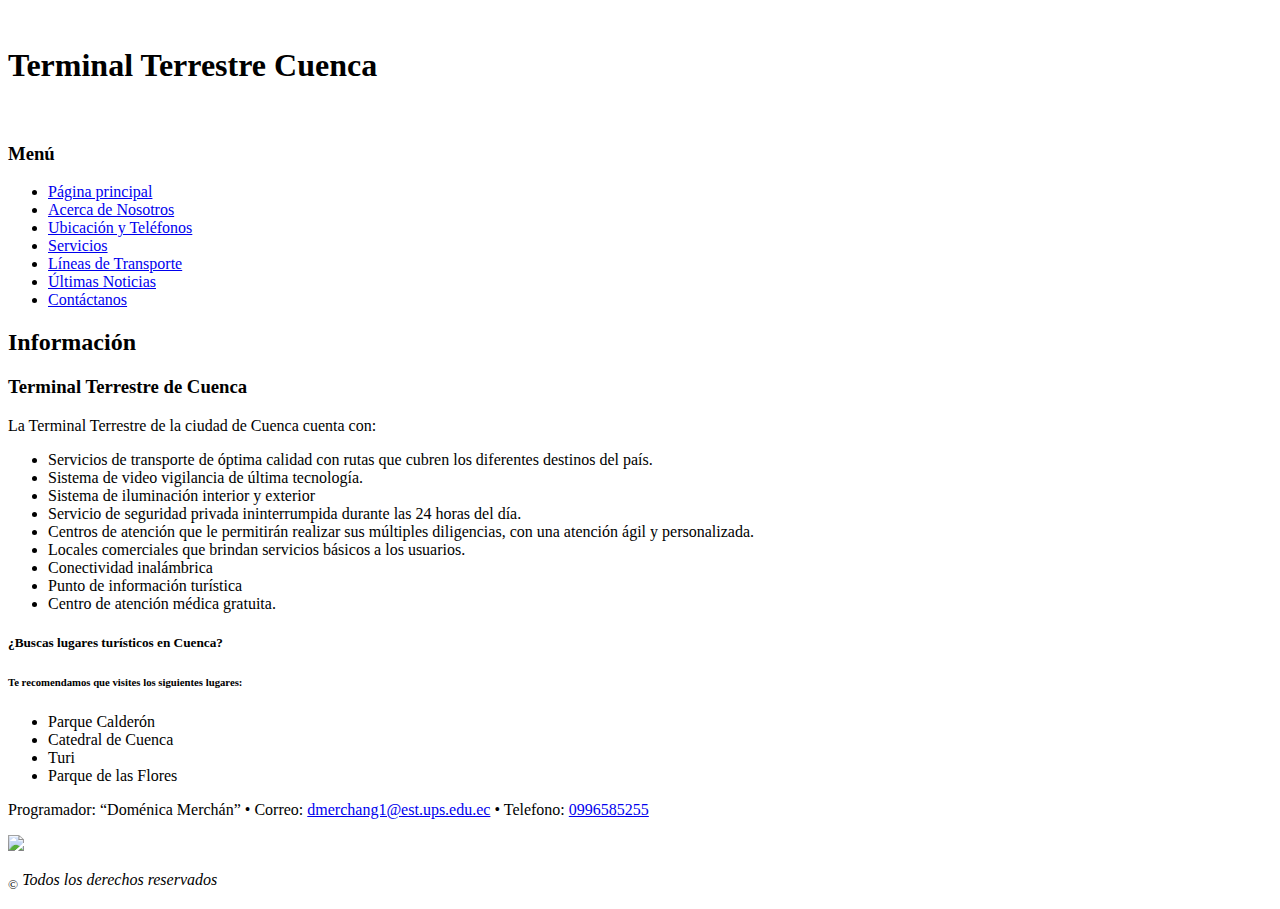
==== index.html @ 37ec062b "se agregan las páginas de la Práctica 01" ====
<!DOCTYPE html>
<html lang="es">
<head>
	<meta charset="utf-8">
	<title>Terminal Terrestre Cuenca</title>
  <link rel="stylesheet" type="text/css" href="css/style.css">
  <link rel="stylesheet" type="text/css" href="css/tres.css">
</head>

<body>

  <header id="top">
    <div>
      <br>
      <h1>Terminal Terrestre Cuenca</h1>
      <br>
    </div>
  </header>

  <nav>
    <h3>Menú</h3>
    <ul>
      <li><a href="index.html">Página principal</a></li>
      <li><a href="about.html">Acerca de Nosotros</a></li>
      <li><a href="ubicacion.html">Ubicación y Teléfonos</a></li>
      <li><a href="servicios.html">Servicios</a></li>
      <li><a href="lineas.html">Líneas de Transporte</a></li>
      <li><a href="noticias.html">Últimas Noticias</a></li>
      <li><a href="contact.html">Contáctanos</a></li>
    </ul>
  </nav>

    <div id="seccion">
      <section >
        <h2>Información</h2>
        <article>
          <h3>Terminal Terrestre de Cuenca</h3>
          <p>
            La Terminal Terrestre de la ciudad de Cuenca cuenta con:
          </p>
          <ul>
            <li>Servicios de transporte de óptima calidad con rutas que cubren los diferentes destinos del país.</li>
            <li>Sistema de video vigilancia de última tecnología.</li>
            <li>Sistema de iluminación interior y exterior</li>
            <li>Servicio de seguridad privada ininterrumpida durante las 24 horas del día.</li>
            <li>Centros de atención que le permitirán realizar sus múltiples diligencias, con una atención ágil y personalizada.</li>
            <li>Locales comerciales que brindan servicios básicos a los usuarios.</li>
            <li>Conectividad inalámbrica</li>
            <li>Punto de información turística</li>
            <li>Centro de atención médica gratuita.</li>
          </ul>
        </article>

        <div class="aside">
          <aside>
            <h5>¿Buscas lugares turísticos en Cuenca?</h5>
            <h6>Te recomendamos que visites los siguientes lugares:</h6>
            <ul>
              <li>Parque Calderón</li>
              <li>Catedral de Cuenca</li>
              <li>Turi</li>
              <li>Parque de las Flores</li>
            </ul>
          </aside>
        </div>

      </section>
    </div>

	<footer>
    <div id="pie">
    <p>
        Programador: <q>Doménica Merchán</q> &#8226; 
        Correo: <a href="mailto:dmerchang1@est.ups.edu.ec">dmerchang1@est.ups.edu.ec</a> &#8226;
        Telefono: <a href="tel:0996585255">0996585255</a>
    </p>
    <img style="width: 150px" src="images/ups.png">
    <p><sub>&#169;</sub><em> Todos los derechos reservados</em></p>
    </div>
  </footer>
</body>
</html>
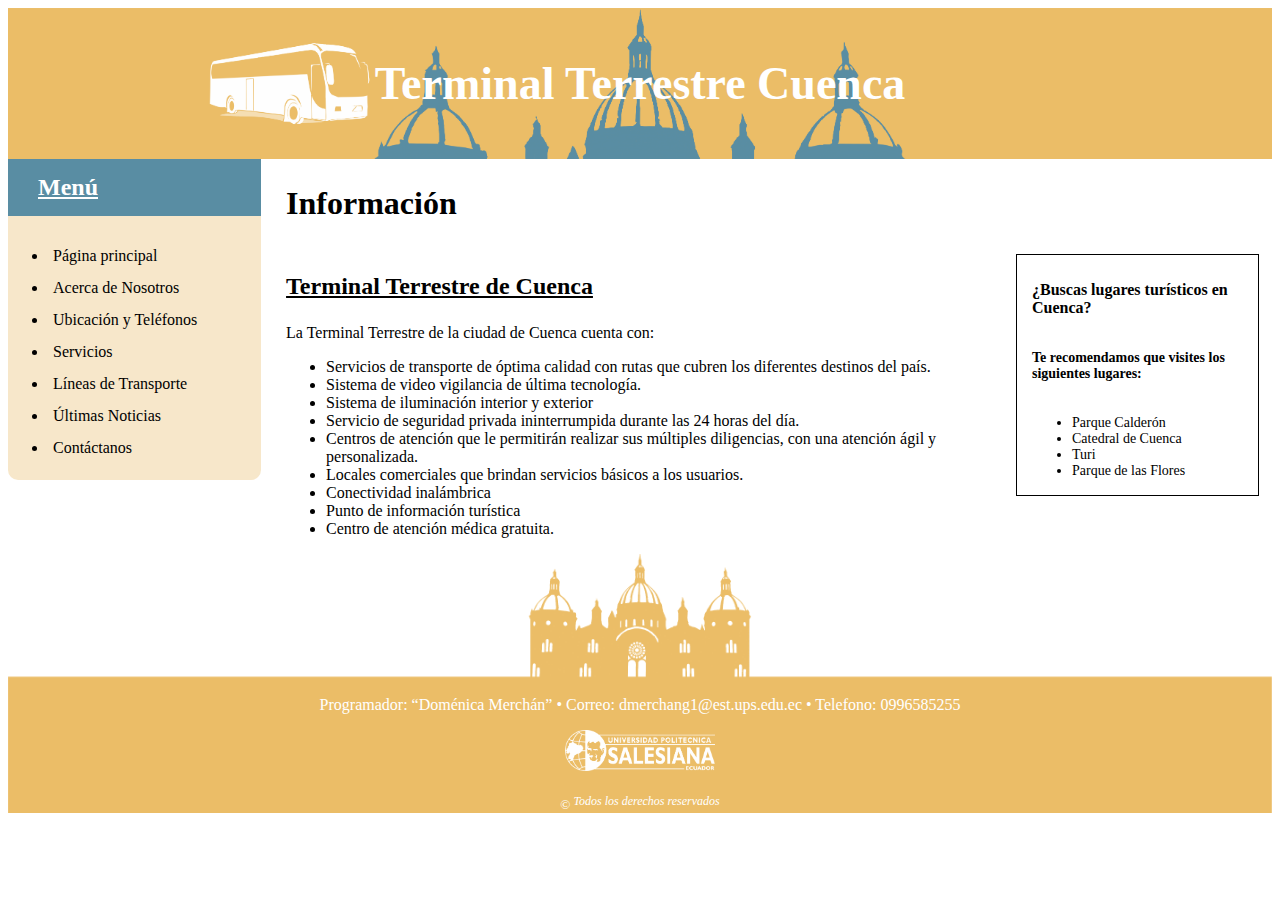
==== commit 0baad1c5: "se agrega la nueva página en el menú de las demás páginas" ====
--- a/index.html
+++ b/index.html
@@ -8,7 +8,7 @@
 </head>
 
 <body>
-
+ 
   <header id="top">
     <div>
       <br>
--- a/css/style.css
+++ b/css/style.css
@@ -0,0 +1,180 @@
+* {
+	font-family: Times;
+}
+
+a {
+	text-decoration-line: none;
+	text-decoration: none;
+	color: black;
+}
+
+a:hover {
+	font-weight: bold;
+}
+
+aside {
+	border: 0.1px solid;
+	padding: 0px 15px;
+	margin-top: 5px;
+}
+
+aside li {
+	font-size: 14px;
+}
+
+img {
+	max-width: 100%;
+}
+
+footer {
+	text-align: center;
+	clear: both;
+	background-image: url("../images/catedral2.png");
+	background-size: 100%;
+	background-repeat: no-repeat;
+	background-position: top;
+	color: white;
+}
+
+footer a {
+	color: white !important; 
+}
+
+footer em {
+	font-size: 12px;
+}
+
+form {
+	margin: 50px 70px 10px 0px;
+	padding: 10px;
+	border: 0.5px solid;
+	border-radius: 10px;
+	text-align: center;
+}
+
+form h4 {
+	display: inline;
+	margin: 30px 10px;
+}
+
+form button {
+	font-size: 18px;
+	border-radius: 5px;
+	background-color: rgb(89, 141, 163);
+	color: white;
+	width: 100px;
+}
+
+td input {
+	width: 500px;
+	padding-top: 10px;
+}
+
+h1 {
+	font-size: 46px;
+}
+
+h2 {
+	font-size: 32px;
+}
+
+h3 {
+	font-size: 24px;
+	text-decoration: underline;
+}
+
+h4 {
+	font-size: 20px;
+}
+
+h5 {
+	font-size: 16px;
+}
+
+h6 {
+	font-size: 14px;
+}
+
+header div {
+	width: 100%;
+}
+
+header h1 {
+	color: white;
+	text-align: center;
+}
+
+header img {
+	width: 150px;
+	float: left;
+	padding: 20px 0px 0px 50px;
+}
+
+nav {
+	background-color:  rgba(230, 177, 78, 0.3);
+	border-bottom-left-radius: 10px;
+	border-bottom-right-radius: 10px;
+}
+
+nav a {
+	padding: 7px 5px;
+	width: 90%;
+	display: block;	
+}
+
+nav a:active {
+	background-color: rgb(230, 177, 78);
+	color: white;
+}
+
+nav h3 {
+	background-color: rgb(89, 141, 163);
+	padding: 15px 30px;
+	margin-top: 0px;
+	color: white;
+}
+
+nav li:active {
+	background-color: rgb(230, 177, 78);
+	color: white;
+}
+
+tr, th, td {
+	border: 0.3px solid;
+}
+
+#tabla1 {
+	border: 0.3px solid;
+	text-align: center;
+	width: auto;
+}
+
+#tabla2 td {
+	border: none;
+	padding: 5px;
+}
+
+#tabla2 tr {
+	border: none;
+}
+
+#tabla2 th {
+	border: none;
+}
+
+#top {
+	background-image: url(../images/top2.png);
+	background-size: cover;
+	background-repeat: no-repeat;
+	background-position: top;
+}
+
+#pie {
+	padding-top: 10%
+}
+
+
+.VidNoticia {
+	width: 560px;
+	height: 315px;
+}--- a/css/tres.css
+++ b/css/tres.css
@@ -0,0 +1,27 @@
+nav {
+	clear: both;
+	float: left;
+	width: 20%;
+}
+
+article {
+	float: left;
+	width: 73%;
+	margin-right: 2%;
+}
+
+.aside {
+	float: left;
+	width: 25%;
+}
+
+#seccion header {
+	width: 100%;
+	clear: both;
+}
+
+#seccion {
+	float: left;
+	width: 77%;
+	margin-left: 2%;
+}